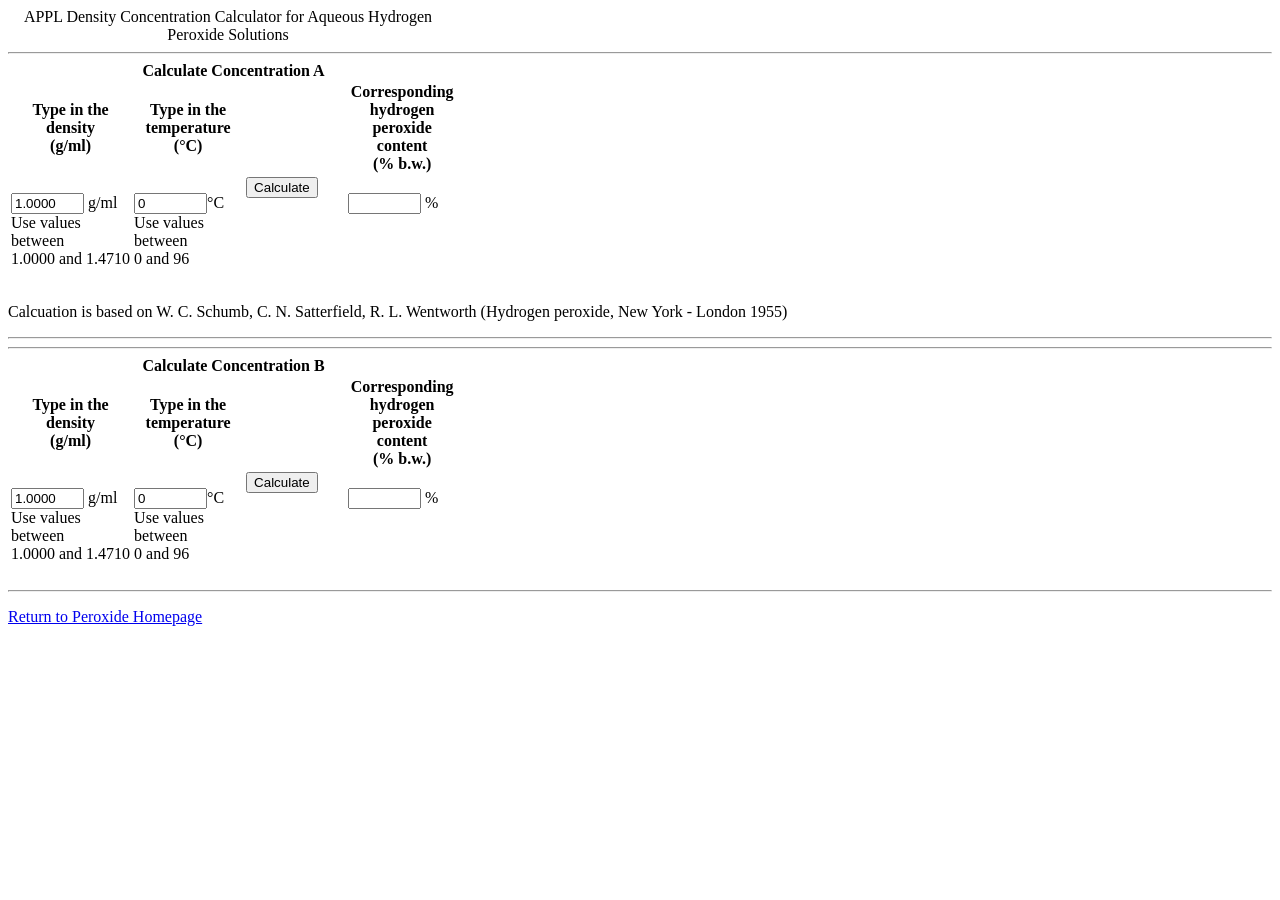
==== Index.html @ 0bdbaaae "html init" ====
<!DOCTYPE html PUBLIC "-//W3C//DTD XHTML 1.0 Strict//EN" "http://www.w3.org/TR/xhtml1/DTD/xhtml1-strict.dtd">
<!-- saved from url=(0081)http://mae-nas.eng.usu.edu/Peroxide_Web_Page/Calculations%20/calculator_H2O2.html -->
<html dir="ltr"><head><meta http-equiv="Content-Type" content="text/html; charset=UTF-8">
	
	<meta http-equiv="Expires" content="0">
	<title>Calculations</title>
	<link id="ctl00_MainStylesheetPath" rel="stylesheet" type="text/css" href="./Index_files/mw-styles-centered.css" media="screen,projection">
	<!--[if IE]>
		<link id="ctl00_IEStylesheetPath" rel="stylesheet" type="text/css" href="/_layouts/styles/evonik/internet/mw-styles-ie.css?rev=YbTowv%2FOB0Xcj6xi38pCiQ%3D%3D" media="screen,projection" /> 
	<![endif]-->
</head><body style="background-color:white;">
<form>
<div id="content_col">
	<div class="section">
		<div class="content_block">
			<script language="javaScript" type="text/javascript" src="./Index_files/calculations.js" charset="utf-8"></script>
			<table>
				<colgroup>
					<col width="110">
					<col width="110">
					<col width="100">
					<col width="110">
				</colgroup>
				<caption>
				APPL Density Concentration Calculator for Aqueous Hydrogen Peroxide Solutions<br>
			  </caption>
			</table>
			<hr>
			<table>
				<colgroup>
					<col width="110">
					<col width="110">
					<col width="100">
					<col width="110">
				</colgroup>
				<caption>
				<strong>Calculate Concentration A
				</strong>
				</caption>
				<tbody>
					<tr>
						<th>Type in the<br>density<br>(g/ml)</th>
						<th>Type in the<br>temperature<br>(°C)</th>
						<th>&nbsp;</th>
						<th>Corresponding<br>hydrogen peroxide<br>content<br>(% b.w.)</th>
					</tr>
					<tr valign="top">
						<td class="highlighted" nowrap="nowrap">
							<p><input id="dichtex" size="7" value="1.0000" type="text"> g/ml<br>
								Use values<br>between<br>1.0000 and 1.4710</p>
						</td>
						<td class="highlighted" nowrap="nowrap">
							<p><input id="temperaturx" size="7" value="0" type="text">°C<br>
								Use values<br>between<br>0 and 96</p>
						</td>
						<td>
							<input id="tx" type="hidden">
							<input id="ux" type="hidden">
							<input id="vx" type="hidden">
							<input id="wx" type="hidden">
							<input id="xx" type="hidden">
							<input id="yx" type="hidden">
							<input id="zx" type="hidden">
							<input id="a1x" type="hidden">
							<input id="a2x" type="hidden">
							<input id="zwischen11x" type="hidden">
							<input id="a3x" type="hidden">
							<input id="a4x" type="hidden">
							<input id="a5x" type="hidden">
							<input id="zwischen12x" type="hidden">
							<input id="a6x" type="hidden">
							<input id="a7x" type="hidden">
							<input id="a8x" type="hidden">
							<input id="zwischen13x" type="hidden">
							<input id="a9x" type="hidden">
							<input id="a10x" type="hidden">
							<input id="a11x" type="hidden">
							<input id="zwischen14x" type="hidden">
							<input id="ax" type="hidden">
							<input id="cx" type="hidden">
							<input id="bx" type="hidden">
							<input id="dx" type="hidden">
							<input id="gx" type="hidden">
							<input id="hx" type="hidden">
							<input id="ix" type="hidden">
							<input id="jx" type="hidden">
							<input id="kx" type="hidden">
							<input id="lx" type="hidden">
							<input id="mx" type="hidden">
							<input id="nx" type="hidden">
							<input id="ox" type="hidden">
							<input id="px" type="hidden">
							<input id="qx" type="hidden">
							<input id="fx" type="hidden">
							<input id="wurzelx" type="hidden">
							<input id="ex" type="hidden">
							<input id="rx" type="hidden">
							<input id="sx" type="hidden">
							<input id="b1x" type="hidden">
							<input id="b1ax" type="hidden">
							<input id="b1bx" type="hidden">
							<input id="b2x" type="hidden">
							<input id="b2ax" type="hidden">
							<input id="b3x" type="hidden">
							<input id="b4x" type="hidden">
							<input id="b4ax" type="hidden">
							<input id="b5x" type="hidden">
							<input id="b6x" type="hidden">
							<input id="b7x" type="hidden">
							<input id="b8x" type="hidden">
							<input id="b9x" type="hidden">
							<input id="b10x" type="hidden">
							<button class="submit" onclick="calcontent();return false;"><span>Calculate</span></button>
						</td>
						<td class="highlighted" nowrap="nowrap">
							<p><input id="contentx" size="7" event.returnvalue="" event.keycode="" type="text"> %</p>
						</td>
					</tr>
				</tbody>
			</table>
			<p class="footnote_table">Calcuation is based on W. C. Schumb, C. N. Satterfield, R. L. Wentworth (Hydrogen peroxide, New York - London 1955)</p>
			<hr>
			<hr>
			<table>
				<colgroup>
					<col width="110">
					<col width="110">
					<col width="100">
					<col width="110">
				</colgroup>
				<caption>
				<strong>Calculate Concentration B
				</strong>
				</caption>
				<tbody>
					<tr>
						<th>Type in the<br>density<br>(g/ml)</th>
						<th>Type in the<br>temperature<br>(°C)</th>
						<th>&nbsp;</th>
						<th>Corresponding<br>hydrogen peroxide<br>content<br>(% b.w.)</th>
					</tr>
					<tr valign="top">
						<td class="highlighted" nowrap="nowrap">
							<p><input id="dichtex" size="7" value="1.0000" type="text"> g/ml<br>
								Use values<br>between<br>1.0000 and 1.4710</p>
						</td>
						<td class="highlighted" nowrap="nowrap">
							<p><input id="temperaturx" size="7" value="0" type="text">°C<br>
								Use values<br>between<br>0 and 96</p>
						</td>
						<td>
							<input id="tx" type="hidden">
							<input id="ux" type="hidden">
							<input id="vx" type="hidden">
							<input id="wx" type="hidden">
							<input id="xx" type="hidden">
							<input id="yx" type="hidden">
							<input id="zx" type="hidden">
							<input id="a1x" type="hidden">
							<input id="a2x" type="hidden">
							<input id="zwischen11x" type="hidden">
							<input id="a3x" type="hidden">
							<input id="a4x" type="hidden">
							<input id="a5x" type="hidden">
							<input id="zwischen12x" type="hidden">
							<input id="a6x" type="hidden">
							<input id="a7x" type="hidden">
							<input id="a8x" type="hidden">
							<input id="zwischen13x" type="hidden">
							<input id="a9x" type="hidden">
							<input id="a10x" type="hidden">
							<input id="a11x" type="hidden">
							<input id="zwischen14x" type="hidden">
							<input id="ax" type="hidden">
							<input id="cx" type="hidden">
							<input id="bx" type="hidden">
							<input id="dx" type="hidden">
							<input id="gx" type="hidden">
							<input id="hx" type="hidden">
							<input id="ix" type="hidden">
							<input id="jx" type="hidden">
							<input id="kx" type="hidden">
							<input id="lx" type="hidden">
							<input id="mx" type="hidden">
							<input id="nx" type="hidden">
							<input id="ox" type="hidden">
							<input id="px" type="hidden">
							<input id="qx" type="hidden">
							<input id="fx" type="hidden">
							<input id="wurzelx" type="hidden">
							<input id="ex" type="hidden">
							<input id="rx" type="hidden">
							<input id="sx" type="hidden">
							<input id="b1x" type="hidden">
							<input id="b1ax" type="hidden">
							<input id="b1bx" type="hidden">
							<input id="b2x" type="hidden">
							<input id="b2ax" type="hidden">
							<input id="b3x" type="hidden">
							<input id="b4x" type="hidden">
							<input id="b4ax" type="hidden">
							<input id="b5x" type="hidden">
							<input id="b6x" type="hidden">
							<input id="b7x" type="hidden">
							<input id="b8x" type="hidden">
							<input id="b9x" type="hidden">
							<input id="b10x" type="hidden">
							<button class="submit" onclick="calcontent();return false;"><span>Calculate</span></button>
						</td>
						<td class="highlighted" nowrap="nowrap">
							<p><input id="contentx" size="7" event.returnvalue="" event.keycode="" type="text"> %</p>
						</td>
					</tr>
				</tbody>
			</table>
			</div>
		</div>
	</div>

</form>
<div> </div>
<hr>
<p><a href="http://mae-nas.eng.usu.edu/Peroxide_Web_Page/index.html">Return to Peroxide Homepage</a></p>
</body></html>
---- Index_files/mw-styles-centered.css ----
@import url('import/initial.css');
@import url('import/grid-centered.css');
@import url('import/navigation.css');
@import url('import/content.css');
@import url('import/mw.css');
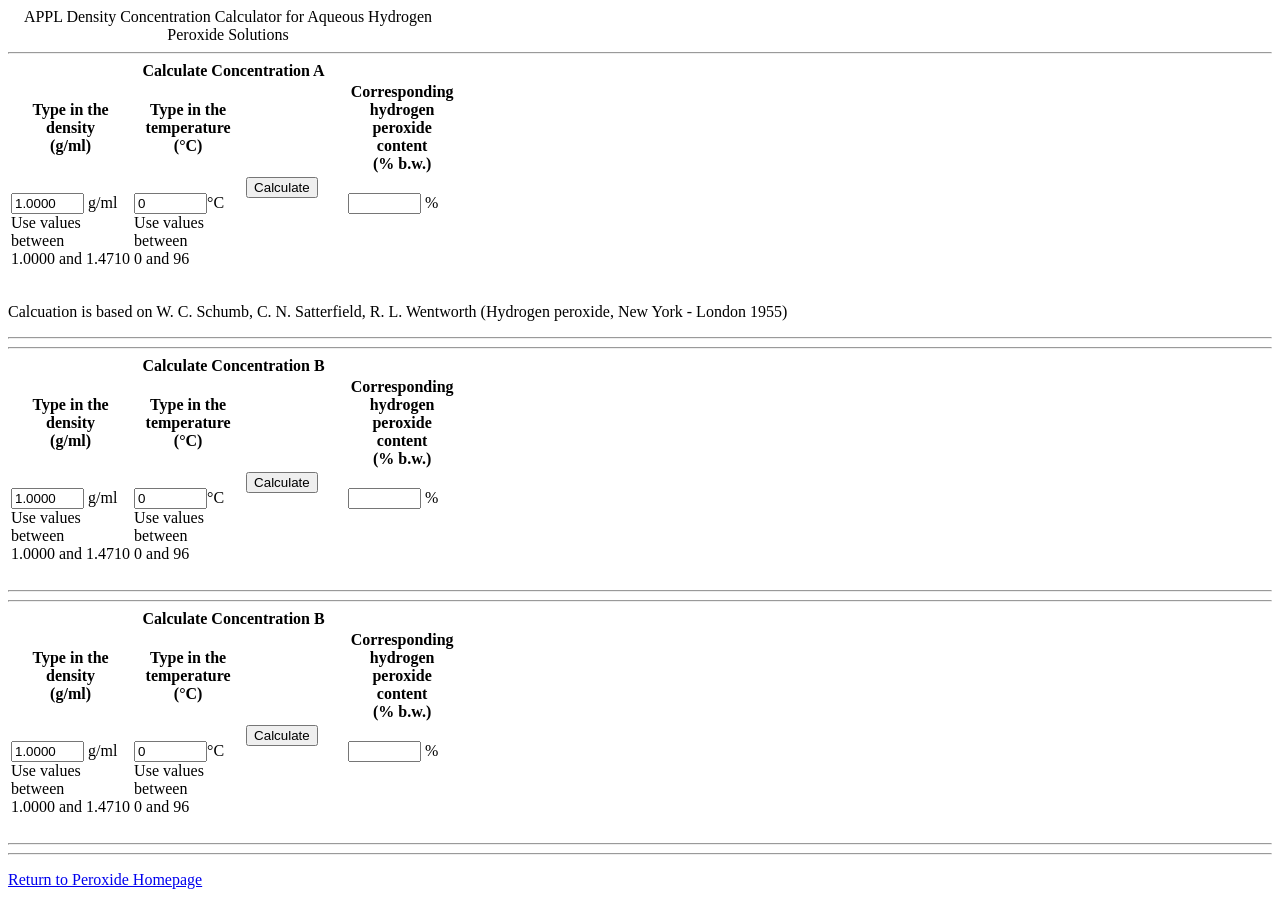
==== commit d05a3631: "add third block" ====
--- a/Index.html
+++ b/Index.html
@@ -22,7 +22,7 @@
 					<col width="110">
 				</colgroup>
 				<caption>
-				APPL Density Concentration Calculator for Aqueous Hydrogen Peroxide Solutions<br>
+					APPL Density Concentration Calculator for Aqueous Hydrogen Peroxide Solutions<br>
 			  </caption>
 			</table>
 			<hr>
@@ -46,74 +46,74 @@
 					</tr>
 					<tr valign="top">
 						<td class="highlighted" nowrap="nowrap">
-							<p><input id="dichtex" size="7" value="1.0000" type="text"> g/ml<br>
+							<p><input id="dichtexA" size="7" value="1.0000" type="text"> g/ml<br>
 								Use values<br>between<br>1.0000 and 1.4710</p>
 						</td>
 						<td class="highlighted" nowrap="nowrap">
-							<p><input id="temperaturx" size="7" value="0" type="text">°C<br>
+							<p><input id="temperaturxA" size="7" value="0" type="text">°C<br>
 								Use values<br>between<br>0 and 96</p>
 						</td>
 						<td>
-							<input id="tx" type="hidden">
-							<input id="ux" type="hidden">
-							<input id="vx" type="hidden">
-							<input id="wx" type="hidden">
-							<input id="xx" type="hidden">
-							<input id="yx" type="hidden">
-							<input id="zx" type="hidden">
-							<input id="a1x" type="hidden">
-							<input id="a2x" type="hidden">
-							<input id="zwischen11x" type="hidden">
-							<input id="a3x" type="hidden">
-							<input id="a4x" type="hidden">
-							<input id="a5x" type="hidden">
-							<input id="zwischen12x" type="hidden">
-							<input id="a6x" type="hidden">
-							<input id="a7x" type="hidden">
-							<input id="a8x" type="hidden">
-							<input id="zwischen13x" type="hidden">
-							<input id="a9x" type="hidden">
-							<input id="a10x" type="hidden">
-							<input id="a11x" type="hidden">
-							<input id="zwischen14x" type="hidden">
-							<input id="ax" type="hidden">
-							<input id="cx" type="hidden">
-							<input id="bx" type="hidden">
-							<input id="dx" type="hidden">
-							<input id="gx" type="hidden">
-							<input id="hx" type="hidden">
-							<input id="ix" type="hidden">
-							<input id="jx" type="hidden">
-							<input id="kx" type="hidden">
-							<input id="lx" type="hidden">
-							<input id="mx" type="hidden">
-							<input id="nx" type="hidden">
-							<input id="ox" type="hidden">
-							<input id="px" type="hidden">
-							<input id="qx" type="hidden">
-							<input id="fx" type="hidden">
-							<input id="wurzelx" type="hidden">
-							<input id="ex" type="hidden">
-							<input id="rx" type="hidden">
-							<input id="sx" type="hidden">
-							<input id="b1x" type="hidden">
-							<input id="b1ax" type="hidden">
-							<input id="b1bx" type="hidden">
-							<input id="b2x" type="hidden">
-							<input id="b2ax" type="hidden">
-							<input id="b3x" type="hidden">
-							<input id="b4x" type="hidden">
-							<input id="b4ax" type="hidden">
-							<input id="b5x" type="hidden">
-							<input id="b6x" type="hidden">
-							<input id="b7x" type="hidden">
-							<input id="b8x" type="hidden">
-							<input id="b9x" type="hidden">
-							<input id="b10x" type="hidden">
-							<button class="submit" onclick="calcontent();return false;"><span>Calculate</span></button>
-						</td>
-						<td class="highlighted" nowrap="nowrap">
-							<p><input id="contentx" size="7" event.returnvalue="" event.keycode="" type="text"> %</p>
+							<input id="txA" type="hidden">
+							<input id="uxA" type="hidden">
+							<input id="vxA" type="hidden">
+							<input id="wxA" type="hidden">
+							<input id="xxA" type="hidden">
+							<input id="yxA" type="hidden">
+							<input id="zxA" type="hidden">
+							<input id="a1xA" type="hidden">
+							<input id="a2xA" type="hidden">
+							<input id="zwischen11xA" type="hidden">
+							<input id="a3xA" type="hidden">
+							<input id="a4xA" type="hidden">
+							<input id="a5xA" type="hidden">
+							<input id="zwischen12xA" type="hidden">
+							<input id="a6xA" type="hidden">
+							<input id="a7xA" type="hidden">
+							<input id="a8xA" type="hidden">
+							<input id="zwischen13xA" type="hidden">
+							<input id="a9xA" type="hidden">
+							<input id="a10xA" type="hidden">
+							<input id="a11xA" type="hidden">
+							<input id="zwischen14xA" type="hidden">
+							<input id="axA" type="hidden">
+							<input id="cxA" type="hidden">
+							<input id="bxA" type="hidden">
+							<input id="dxA" type="hidden">
+							<input id="gxA" type="hidden">
+							<input id="hxA" type="hidden">
+							<input id="ixA" type="hidden">
+							<input id="jxA" type="hidden">
+							<input id="kxA" type="hidden">
+							<input id="lxA" type="hidden">
+							<input id="mxA" type="hidden">
+							<input id="nxA" type="hidden">
+							<input id="oxA" type="hidden">
+							<input id="pxA" type="hidden">
+							<input id="qxA" type="hidden">
+							<input id="fxA" type="hidden">
+							<input id="wurzelxA" type="hidden">
+							<input id="exA" type="hidden">
+							<input id="rxA" type="hidden">
+							<input id="sxA" type="hidden">
+							<input id="b1xA" type="hidden">
+							<input id="b1axA" type="hidden">
+							<input id="b1bxA" type="hidden">
+							<input id="b2xA" type="hidden">
+							<input id="b2axA" type="hidden">
+							<input id="b3xA" type="hidden">
+							<input id="b4xA" type="hidden">
+							<input id="b4axA" type="hidden">
+							<input id="b5xA" type="hidden">
+							<input id="b6xA" type="hidden">
+							<input id="b7xA" type="hidden">
+							<input id="b8xA" type="hidden">
+							<input id="b9xA" type="hidden">
+							<input id="b10xA" type="hidden">
+							<button class="submit" onclick="calcontent(0);return false;"><span>Calculate</span></button>
+						</td>
+						<td class="highlighted" nowrap="nowrap">
+							<p><input id="contentxA" size="7" event.returnvalue="" event.keycode="" type="text"> %</p>
 						</td>
 					</tr>
 				</tbody>
@@ -141,78 +141,173 @@
 					</tr>
 					<tr valign="top">
 						<td class="highlighted" nowrap="nowrap">
-							<p><input id="dichtex" size="7" value="1.0000" type="text"> g/ml<br>
+							<p><input id="dichtexB" size="7" value="1.0000" type="text"> g/ml<br>
 								Use values<br>between<br>1.0000 and 1.4710</p>
 						</td>
 						<td class="highlighted" nowrap="nowrap">
-							<p><input id="temperaturx" size="7" value="0" type="text">°C<br>
+							<p><input id="temperaturxB" size="7" value="0" type="text">°C<br>
 								Use values<br>between<br>0 and 96</p>
 						</td>
 						<td>
-							<input id="tx" type="hidden">
-							<input id="ux" type="hidden">
-							<input id="vx" type="hidden">
-							<input id="wx" type="hidden">
-							<input id="xx" type="hidden">
-							<input id="yx" type="hidden">
-							<input id="zx" type="hidden">
-							<input id="a1x" type="hidden">
-							<input id="a2x" type="hidden">
-							<input id="zwischen11x" type="hidden">
-							<input id="a3x" type="hidden">
-							<input id="a4x" type="hidden">
-							<input id="a5x" type="hidden">
-							<input id="zwischen12x" type="hidden">
-							<input id="a6x" type="hidden">
-							<input id="a7x" type="hidden">
-							<input id="a8x" type="hidden">
-							<input id="zwischen13x" type="hidden">
-							<input id="a9x" type="hidden">
-							<input id="a10x" type="hidden">
-							<input id="a11x" type="hidden">
-							<input id="zwischen14x" type="hidden">
-							<input id="ax" type="hidden">
-							<input id="cx" type="hidden">
-							<input id="bx" type="hidden">
-							<input id="dx" type="hidden">
-							<input id="gx" type="hidden">
-							<input id="hx" type="hidden">
-							<input id="ix" type="hidden">
-							<input id="jx" type="hidden">
-							<input id="kx" type="hidden">
-							<input id="lx" type="hidden">
-							<input id="mx" type="hidden">
-							<input id="nx" type="hidden">
-							<input id="ox" type="hidden">
-							<input id="px" type="hidden">
-							<input id="qx" type="hidden">
-							<input id="fx" type="hidden">
-							<input id="wurzelx" type="hidden">
-							<input id="ex" type="hidden">
-							<input id="rx" type="hidden">
-							<input id="sx" type="hidden">
-							<input id="b1x" type="hidden">
-							<input id="b1ax" type="hidden">
-							<input id="b1bx" type="hidden">
-							<input id="b2x" type="hidden">
-							<input id="b2ax" type="hidden">
-							<input id="b3x" type="hidden">
-							<input id="b4x" type="hidden">
-							<input id="b4ax" type="hidden">
-							<input id="b5x" type="hidden">
-							<input id="b6x" type="hidden">
-							<input id="b7x" type="hidden">
-							<input id="b8x" type="hidden">
-							<input id="b9x" type="hidden">
-							<input id="b10x" type="hidden">
-							<button class="submit" onclick="calcontent();return false;"><span>Calculate</span></button>
-						</td>
-						<td class="highlighted" nowrap="nowrap">
-							<p><input id="contentx" size="7" event.returnvalue="" event.keycode="" type="text"> %</p>
+							<input id="txB" type="hidden">
+							<input id="uxB" type="hidden">
+							<input id="vxB" type="hidden">
+							<input id="wxB" type="hidden">
+							<input id="xxB" type="hidden">
+							<input id="yxB" type="hidden">
+							<input id="zxB" type="hidden">
+							<input id="a1xB" type="hidden">
+							<input id="a2xB" type="hidden">
+							<input id="zwischen11xB" type="hidden">
+							<input id="a3xB" type="hidden">
+							<input id="a4xB" type="hidden">
+							<input id="a5xB" type="hidden">
+							<input id="zwischen12xB" type="hidden">
+							<input id="a6xB" type="hidden">
+							<input id="a7xB" type="hidden">
+							<input id="a8xB" type="hidden">
+							<input id="zwischen13xB" type="hidden">
+							<input id="a9xB" type="hidden">
+							<input id="a10xB" type="hidden">
+							<input id="a11xB" type="hidden">
+							<input id="zwischen14xB" type="hidden">
+							<input id="axB" type="hidden">
+							<input id="cxB" type="hidden">
+							<input id="bxB" type="hidden">
+							<input id="dxB" type="hidden">
+							<input id="gxB" type="hidden">
+							<input id="hxB" type="hidden">
+							<input id="ixB" type="hidden">
+							<input id="jxB" type="hidden">
+							<input id="kxB" type="hidden">
+							<input id="lxB" type="hidden">
+							<input id="mxB" type="hidden">
+							<input id="nxB" type="hidden">
+							<input id="oxB" type="hidden">
+							<input id="pxB" type="hidden">
+							<input id="qxB" type="hidden">
+							<input id="fxB" type="hidden">
+							<input id="wurzelxB" type="hidden">
+							<input id="exB" type="hidden">
+							<input id="rxB" type="hidden">
+							<input id="sxB" type="hidden">
+							<input id="b1xB" type="hidden">
+							<input id="b1axB" type="hidden">
+							<input id="b1bxB" type="hidden">
+							<input id="b2xB" type="hidden">
+							<input id="b2axB" type="hidden">
+							<input id="b3xB" type="hidden">
+							<input id="b4xB" type="hidden">
+							<input id="b4axB" type="hidden">
+							<input id="b5xB" type="hidden">
+							<input id="b6xB" type="hidden">
+							<input id="b7xB" type="hidden">
+							<input id="b8xB" type="hidden">
+							<input id="b9xB" type="hidden">
+							<input id="b10xB" type="hidden">
+							<button class="submit" onclick="calcontent(1);return false;"><span>Calculate</span></button>
+						</td>
+						<td class="highlighted" nowrap="nowrap">
+							<p><input id="contentxB" size="7" event.returnvalue="" event.keycode="" type="text"> %</p>
 						</td>
 					</tr>
 				</tbody>
 			</table>
+			<hr>
+			<hr>
+			<table>
+				<colgroup>
+					<col width="110">
+					<col width="110">
+					<col width="100">
+					<col width="110">
+				</colgroup>
+				<caption>
+				<strong>Calculate Concentration B
+				</strong>
+				</caption>
+				<tbody>
+					<tr>
+						<th>Type in the<br>density<br>(g/ml)</th>
+						<th>Type in the<br>temperature<br>(°C)</th>
+						<th>&nbsp;</th>
+						<th>Corresponding<br>hydrogen peroxide<br>content<br>(% b.w.)</th>
+					</tr>
+					<tr valign="top">
+						<td class="highlighted" nowrap="nowrap">
+							<p><input id="dichtexB" size="7" value="1.0000" type="text"> g/ml<br>
+								Use values<br>between<br>1.0000 and 1.4710</p>
+						</td>
+						<td class="highlighted" nowrap="nowrap">
+							<p><input id="temperaturxB" size="7" value="0" type="text">°C<br>
+								Use values<br>between<br>0 and 96</p>
+						</td>
+						<td>
+							<input id="txB" type="hidden">
+							<input id="uxB" type="hidden">
+							<input id="vxB" type="hidden">
+							<input id="wxB" type="hidden">
+							<input id="xxB" type="hidden">
+							<input id="yxB" type="hidden">
+							<input id="zxB" type="hidden">
+							<input id="a1xB" type="hidden">
+							<input id="a2xB" type="hidden">
+							<input id="zwischen11xB" type="hidden">
+							<input id="a3xB" type="hidden">
+							<input id="a4xB" type="hidden">
+							<input id="a5xB" type="hidden">
+							<input id="zwischen12xB" type="hidden">
+							<input id="a6xB" type="hidden">
+							<input id="a7xB" type="hidden">
+							<input id="a8xB" type="hidden">
+							<input id="zwischen13xB" type="hidden">
+							<input id="a9xB" type="hidden">
+							<input id="a10xB" type="hidden">
+							<input id="a11xB" type="hidden">
+							<input id="zwischen14xB" type="hidden">
+							<input id="axB" type="hidden">
+							<input id="cxB" type="hidden">
+							<input id="bxB" type="hidden">
+							<input id="dxB" type="hidden">
+							<input id="gxB" type="hidden">
+							<input id="hxB" type="hidden">
+							<input id="ixB" type="hidden">
+							<input id="jxB" type="hidden">
+							<input id="kxB" type="hidden">
+							<input id="lxB" type="hidden">
+							<input id="mxB" type="hidden">
+							<input id="nxB" type="hidden">
+							<input id="oxB" type="hidden">
+							<input id="pxB" type="hidden">
+							<input id="qxB" type="hidden">
+							<input id="fxB" type="hidden">
+							<input id="wurzelxB" type="hidden">
+							<input id="exB" type="hidden">
+							<input id="rxB" type="hidden">
+							<input id="sxB" type="hidden">
+							<input id="b1xB" type="hidden">
+							<input id="b1axB" type="hidden">
+							<input id="b1bxB" type="hidden">
+							<input id="b2xB" type="hidden">
+							<input id="b2axB" type="hidden">
+							<input id="b3xB" type="hidden">
+							<input id="b4xB" type="hidden">
+							<input id="b4axB" type="hidden">
+							<input id="b5xB" type="hidden">
+							<input id="b6xB" type="hidden">
+							<input id="b7xB" type="hidden">
+							<input id="b8xB" type="hidden">
+							<input id="b9xB" type="hidden">
+							<input id="b10xB" type="hidden">
+							<button class="submit" onclick="calcontent(1);return false;"><span>Calculate</span></button>
+						</td>
+						<td class="highlighted" nowrap="nowrap">
+							<p><input id="contentxB" size="7" event.returnvalue="" event.keycode="" type="text"> %</p>
+						</td>
+					</tr>
+				</tbody>
+			</table>
+			<hr>
 			</div>
 		</div>
 	</div>
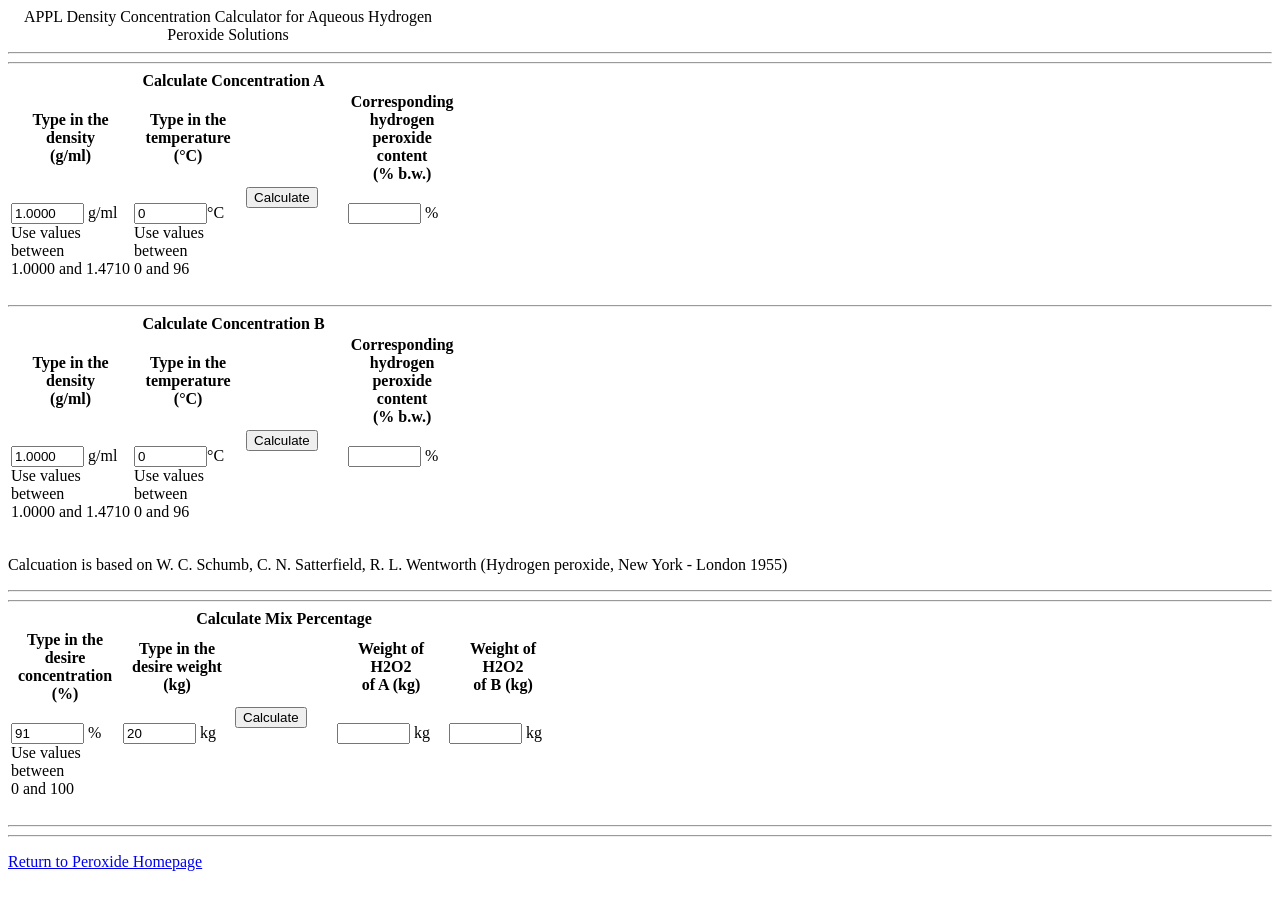
==== commit 6d85ce38: "add concentration mix" ====
--- a/Index.html
+++ b/Index.html
@@ -25,6 +25,7 @@
 					APPL Density Concentration Calculator for Aqueous Hydrogen Peroxide Solutions<br>
 			  </caption>
 			</table>
+			<hr>
 			<hr>
 			<table>
 				<colgroup>
@@ -118,8 +119,6 @@
 					</tr>
 				</tbody>
 			</table>
-			<p class="footnote_table">Calcuation is based on W. C. Schumb, C. N. Satterfield, R. L. Wentworth (Hydrogen peroxide, New York - London 1955)</p>
-			<hr>
 			<hr>
 			<table>
 				<colgroup>
@@ -213,96 +212,47 @@
 					</tr>
 				</tbody>
 			</table>
-			<hr>
-			<hr>
-			<table>
-				<colgroup>
-					<col width="110">
-					<col width="110">
-					<col width="100">
-					<col width="110">
-				</colgroup>
-				<caption>
-				<strong>Calculate Concentration B
+			<p class="footnote_table">Calcuation is based on W. C. Schumb, C. N. Satterfield, R. L. Wentworth (Hydrogen peroxide, New York - London 1955)</p>
+			<hr>
+			<hr>
+			<table>
+				<colgroup>
+					<col width="110">
+					<col width="110">
+					<col width="100">
+					<col width="110">
+					<col width="110">
+				</colgroup>
+				<caption>
+				<strong>Calculate Mix Percentage
 				</strong>
 				</caption>
 				<tbody>
 					<tr>
-						<th>Type in the<br>density<br>(g/ml)</th>
-						<th>Type in the<br>temperature<br>(°C)</th>
+						<th>Type in the<br>desire concentration<br>(%)</th>
+						<th>Type in the<br>desire weight<br>(kg)</th>
 						<th>&nbsp;</th>
-						<th>Corresponding<br>hydrogen peroxide<br>content<br>(% b.w.)</th>
+						<th>Weight of<br>H2O2<br>of A (kg)</th>
+						<th>Weight of<br>H2O2<br>of B (kg)</th>
 					</tr>
 					<tr valign="top">
 						<td class="highlighted" nowrap="nowrap">
-							<p><input id="dichtexB" size="7" value="1.0000" type="text"> g/ml<br>
-								Use values<br>between<br>1.0000 and 1.4710</p>
-						</td>
-						<td class="highlighted" nowrap="nowrap">
-							<p><input id="temperaturxB" size="7" value="0" type="text">°C<br>
-								Use values<br>between<br>0 and 96</p>
+							<p><input id="target_percent" size="7" value="91" type="text"> %<br>
+								Use values<br>between<br>0 and 100</p>
+						</td>
+						<td class="highlighted" nowrap="nowrap">
+							<p><input id="target_weight" size="7" value="20" type="text"> kg<br>
 						</td>
 						<td>
-							<input id="txB" type="hidden">
-							<input id="uxB" type="hidden">
-							<input id="vxB" type="hidden">
-							<input id="wxB" type="hidden">
-							<input id="xxB" type="hidden">
-							<input id="yxB" type="hidden">
-							<input id="zxB" type="hidden">
-							<input id="a1xB" type="hidden">
-							<input id="a2xB" type="hidden">
-							<input id="zwischen11xB" type="hidden">
-							<input id="a3xB" type="hidden">
-							<input id="a4xB" type="hidden">
-							<input id="a5xB" type="hidden">
-							<input id="zwischen12xB" type="hidden">
-							<input id="a6xB" type="hidden">
-							<input id="a7xB" type="hidden">
-							<input id="a8xB" type="hidden">
-							<input id="zwischen13xB" type="hidden">
-							<input id="a9xB" type="hidden">
-							<input id="a10xB" type="hidden">
-							<input id="a11xB" type="hidden">
-							<input id="zwischen14xB" type="hidden">
-							<input id="axB" type="hidden">
-							<input id="cxB" type="hidden">
-							<input id="bxB" type="hidden">
-							<input id="dxB" type="hidden">
-							<input id="gxB" type="hidden">
-							<input id="hxB" type="hidden">
-							<input id="ixB" type="hidden">
-							<input id="jxB" type="hidden">
-							<input id="kxB" type="hidden">
-							<input id="lxB" type="hidden">
-							<input id="mxB" type="hidden">
-							<input id="nxB" type="hidden">
-							<input id="oxB" type="hidden">
-							<input id="pxB" type="hidden">
-							<input id="qxB" type="hidden">
-							<input id="fxB" type="hidden">
-							<input id="wurzelxB" type="hidden">
-							<input id="exB" type="hidden">
-							<input id="rxB" type="hidden">
-							<input id="sxB" type="hidden">
-							<input id="b1xB" type="hidden">
-							<input id="b1axB" type="hidden">
-							<input id="b1bxB" type="hidden">
-							<input id="b2xB" type="hidden">
-							<input id="b2axB" type="hidden">
-							<input id="b3xB" type="hidden">
-							<input id="b4xB" type="hidden">
-							<input id="b4axB" type="hidden">
-							<input id="b5xB" type="hidden">
-							<input id="b6xB" type="hidden">
-							<input id="b7xB" type="hidden">
-							<input id="b8xB" type="hidden">
-							<input id="b9xB" type="hidden">
-							<input id="b10xB" type="hidden">
-							<button class="submit" onclick="calcontent(1);return false;"><span>Calculate</span></button>
-						</td>
-						<td class="highlighted" nowrap="nowrap">
-							<p><input id="contentxB" size="7" event.returnvalue="" event.keycode="" type="text"> %</p>
+							<input id="wpA" type="hidden">
+							<input id="wpB" type="hidden">
+							<button class="submit" onclick="calmix();return false;"><span>Calculate</span></button>
+						</td>
+						<td class="highlighted" nowrap="nowrap">
+							<p><input id="targetxA" size="7" event.returnvalue="" event.keycode="" type="text"> kg</p>
+						</td>
+						<td class="highlighted" nowrap="nowrap">
+							<p><input id="targetxB" size="7" event.returnvalue="" event.keycode="" type="text"> kg</p>
 						</td>
 					</tr>
 				</tbody>
